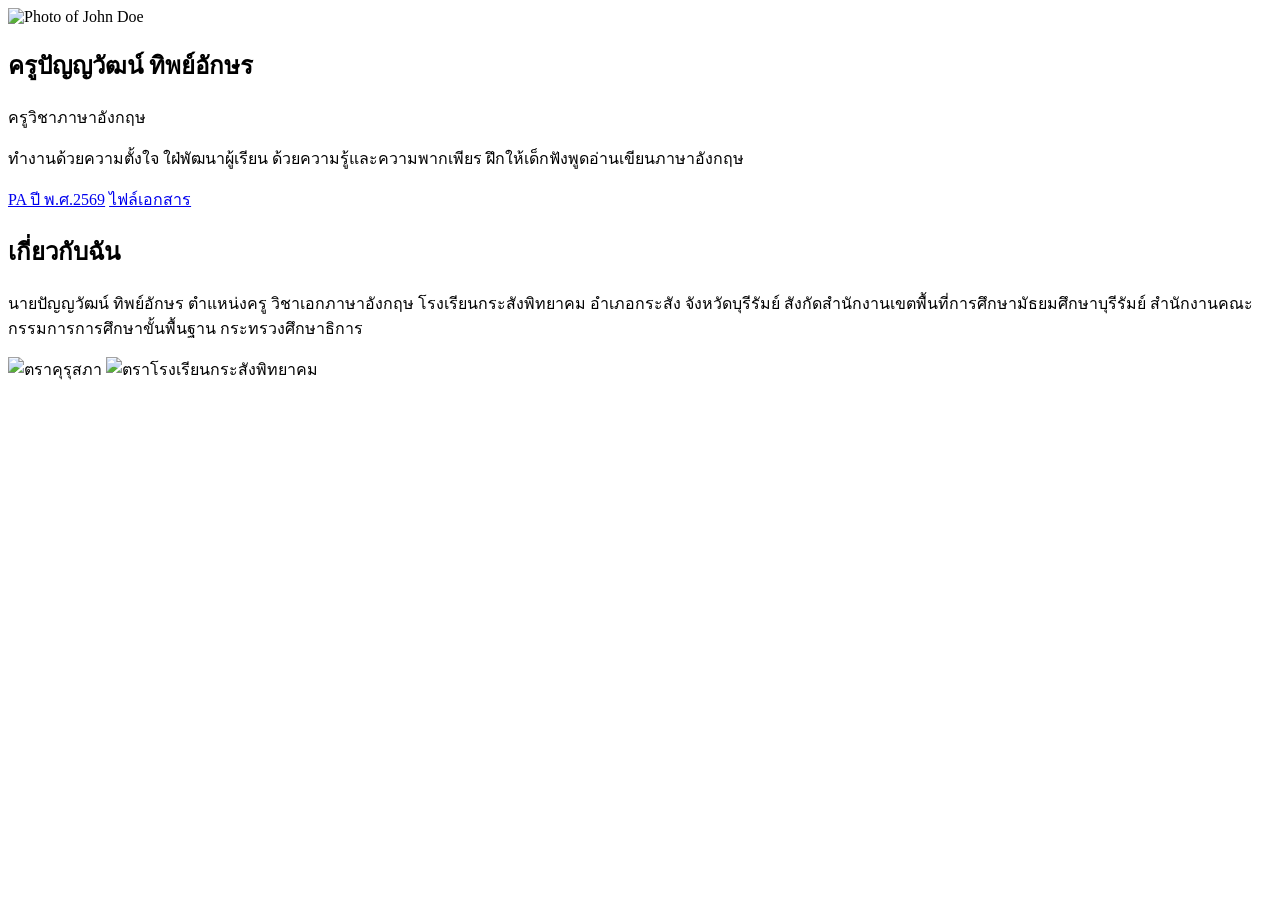
==== index.html @ c4132cde "Add files via upload" ====
<!DOCTYPE html>
<html lang="en">
<head>
<meta charset="UTF-8">
<meta name="viewport" content="width=device-width, initial-scale=1.0">
<title>Panyawat | Portfolio</title>
<link rel="preconnect" href="https://fonts.googleapis.com">
<link rel="preconnect" href="https://fonts.gstatic.com" crossorigin>
<link href="https://fonts.googleapis.com/css2?family=Sarabun:ital,wght@0,300;0,400;0,500;0,600;0,700;1,400&display=swap" rel="stylesheet">
<link rel="stylesheet" href="css/style.css">
</head>
<body data-page="index">
<header class="site-header" id="site-header"></header>

<main>
  <section class="hero container hero-with-photo">
    <img src="img/MyPhoto.jpg" alt="Photo of John Doe" class="hero-photo">
    <div class="hero-text">
      <h1>ครูปัญญวัฒน์ ทิพย์อักษร</h1>
      <p class="subtitle">ครูวิชาภาษาอังกฤษ</p>
      <p class="intro">
        ทำงานด้วยความตั้งใจ ใฝ่พัฒนาผู้เรียน ด้วยความรู้และความพากเพียร ฝึกให้เด็กฟังพูดอ่านเขียนภาษาอังกฤษ
      </p>
      <div class="hero-actions">
        <a href="pa.html" class="btn btn-primary">PA ปี พ.ศ.2569</a>
        <a href="documents.html" class="btn btn-secondary">ไฟล์เอกสาร</a>
      </div>
    </div>
  </section>

  <section class="container about-summary">
    <h2>เกี่ยวกับฉัน</h2>
    <p>
      นายปัญญวัฒน์ ทิพย์อักษร ตำแหน่งครู วิชาเอกภาษาอังกฤษ โรงเรียนกระสังพิทยาคม อำเภอกระสัง จังหวัดบุรีรัมย์
      สังกัดสำนักงานเขตพื้นที่การศึกษามัธยมศึกษาบุรีรัมย์ สำนักงานคณะกรรมการการศึกษาขั้นพื้นฐาน กระทรวงศึกษาธิการ
    </p>
    <div class="logo-row">
      <img src="img/ksp_logo.png" alt="ตราคุรุสภา" class="org-logo">
      <img src="img/spt_logo.webp" alt="ตราโรงเรียนกระสังพิทยาคม" class="org-logo">
    </div>
  </section>
</main>

<footer class="site-footer" id="site-footer"></footer>
<script src="js/layout.js"></script>
</body>
</html>
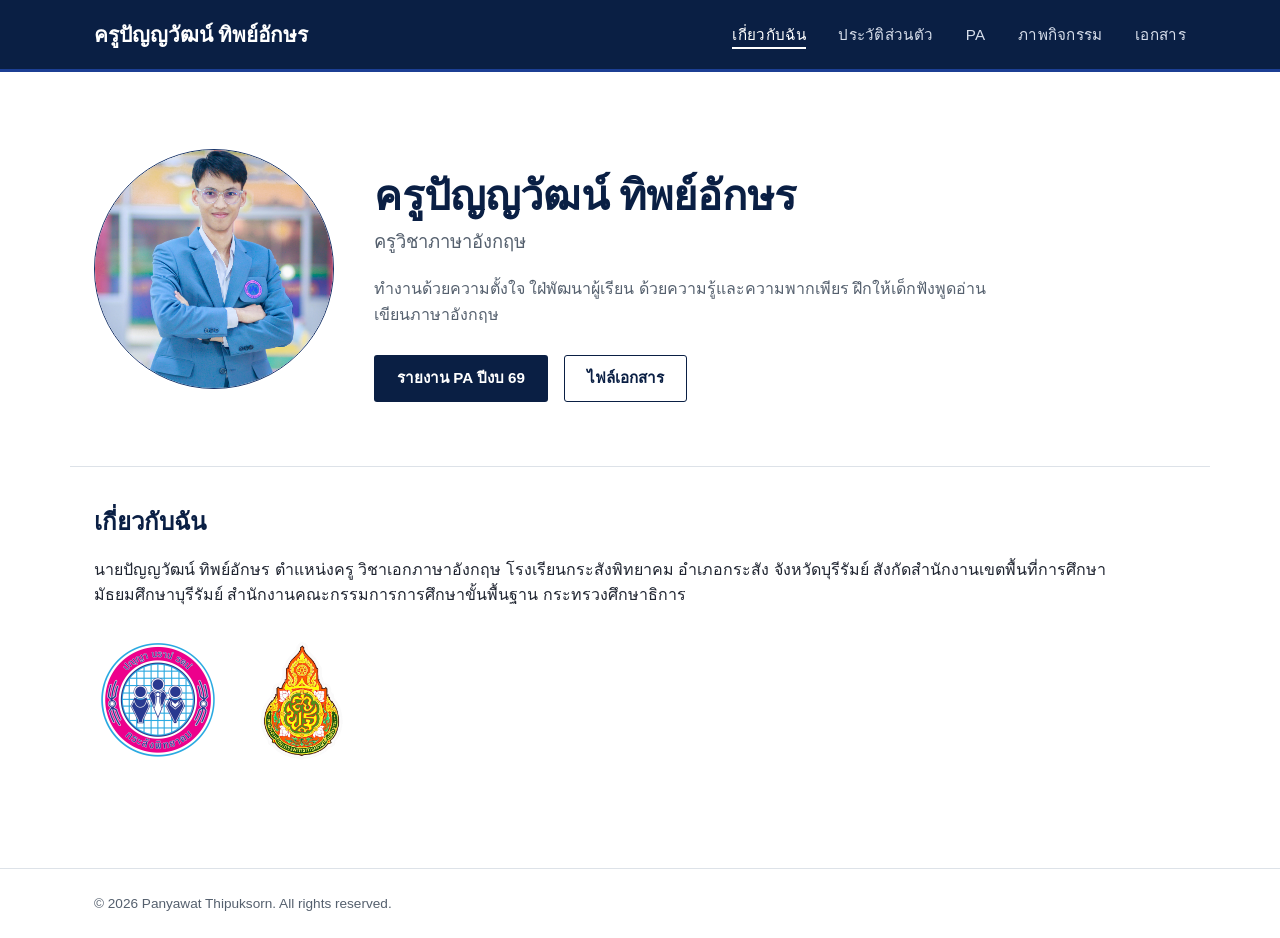
==== commit ca10fe9d: "Add files via upload" ====
--- a/index.html
+++ b/index.html
@@ -22,7 +22,7 @@
         ทำงานด้วยความตั้งใจ ใฝ่พัฒนาผู้เรียน ด้วยความรู้และความพากเพียร ฝึกให้เด็กฟังพูดอ่านเขียนภาษาอังกฤษ
       </p>
       <div class="hero-actions">
-        <a href="pa.html" class="btn btn-primary">PA ปี พ.ศ.2569</a>
+        <a href="pa.html" class="btn btn-primary">รายงาน PA ปีงบ 69</a>
         <a href="documents.html" class="btn btn-secondary">ไฟล์เอกสาร</a>
       </div>
     </div>
--- a/css/style.css
+++ b/css/style.css
@@ -0,0 +1,415 @@
+:root {
+  --color-primary: #0a1f44;
+  --color-primary-light: #163268;
+  --color-accent: #1c3f94;
+  --color-text: #1f2430;
+  --color-text-muted: #55606e;
+  --color-bg: #ffffff;
+  --color-bg-alt: #f4f6f9;
+  --color-border: #dde2e8;
+  --font-sans: "Sarabun", "Georgia", "Cambria", "Times New Roman", serif;
+  --font-ui: "Sarabun", "Helvetica Neue", Arial, sans-serif;
+  --max-width: 1140px;
+}
+
+* {
+  box-sizing: border-box;
+}
+
+body {
+  margin: 0;
+  font-family: var(--font-ui);
+  color: var(--color-text);
+  background: var(--color-bg);
+  line-height: 1.6;
+}
+
+h1, h2, h3 {
+  font-family: var(--font-sans);
+  color: var(--color-primary);
+  line-height: 1.25;
+}
+
+a {
+  color: var(--color-accent);
+  text-decoration: none;
+}
+
+a:hover {
+  text-decoration: underline;
+}
+
+.container {
+  max-width: var(--max-width);
+  margin: 0 auto;
+  padding: 0 24px;
+}
+
+/* Header */
+.site-header {
+  background: var(--color-primary);
+  border-bottom: 3px solid var(--color-accent);
+}
+
+.header-inner {
+  display: flex;
+  align-items: center;
+  justify-content: space-between;
+  padding-top: 18px;
+  padding-bottom: 18px;
+}
+
+.logo {
+  font-family: var(--font-sans);
+  font-size: 1.3rem;
+  font-weight: bold;
+  color: #ffffff;
+}
+
+.logo:hover {
+  text-decoration: none;
+  opacity: 0.9;
+}
+
+.main-nav a {
+  color: #d7deeb;
+  margin-left: 28px;
+  font-size: 0.95rem;
+  letter-spacing: 0.02em;
+  text-transform: uppercase;
+}
+
+.main-nav a:hover {
+  color: #ffffff;
+  text-decoration: none;
+}
+
+.main-nav a.active {
+  color: #ffffff;
+  border-bottom: 2px solid #ffffff;
+  padding-bottom: 4px;
+}
+
+/* Hero */
+.hero {
+  padding: 64px 24px 40px;
+  text-align: left;
+}
+
+.hero-with-photo {
+  display: flex;
+  align-items: center;
+  gap: 40px;
+}
+
+.hero-photo {
+  width: 240px;
+  height: 240px;
+  border-radius: 50%;
+  object-fit: cover;
+  object-position: center 30%;
+  border: 1px solid var(--color-primary-light);
+  flex-shrink: 0;
+}
+
+.hero-text {
+  flex: 1;
+}
+
+@media (max-width: 600px) {
+  .hero-with-photo {
+    flex-direction: column;
+    text-align: center;
+  }
+}
+
+.hero h1 {
+  font-size: 2.6rem;
+  margin-bottom: 4px;
+}
+
+.subtitle {
+  font-size: 1.15rem;
+  color: var(--color-text-muted);
+  margin-top: 0;
+  margin-bottom: 20px;
+}
+
+.intro {
+  max-width: 640px;
+  color: var(--color-text-muted);
+}
+
+.hero-actions {
+  margin-top: 28px;
+}
+
+.btn {
+  display: inline-block;
+  padding: 10px 22px;
+  border-radius: 3px;
+  font-family: var(--font-ui);
+  font-size: 0.95rem;
+  font-weight: 600;
+  border: 1px solid transparent;
+}
+
+.btn:hover {
+  text-decoration: none;
+}
+
+.btn-primary {
+  background: var(--color-primary);
+  color: #ffffff;
+}
+
+.btn-primary:hover {
+  background: var(--color-primary-light);
+}
+
+.btn-secondary {
+  background: transparent;
+  color: var(--color-primary);
+  border-color: var(--color-primary);
+  margin-left: 12px;
+}
+
+.btn-secondary:hover {
+  background: var(--color-bg-alt);
+}
+
+/* About summary */
+.about-summary {
+  padding: 20px 24px 64px;
+  border-top: 1px solid var(--color-border);
+  margin-top: 24px;
+}
+
+.logo-row {
+  display: flex;
+  align-items: center;
+  gap: 16px;
+  margin-top: 28px;
+}
+
+.org-logo {
+  height: 128px;
+  width: 128px;
+  object-fit: contain;
+}
+
+/* Resume page */
+.resume-page {
+  padding: 48px 24px 64px;
+}
+
+.resume-header {
+  display: flex;
+  align-items: center;
+  justify-content: space-between;
+  margin-bottom: 8px;
+}
+
+.resume-section {
+  margin-top: 36px;
+  padding-top: 24px;
+  border-top: 1px solid var(--color-border);
+}
+
+.resume-section h2 {
+  font-size: 1.3rem;
+  margin-bottom: 12px;
+}
+
+.resume-entry {
+  margin-bottom: 22px;
+}
+
+.entry-header {
+  display: flex;
+  justify-content: space-between;
+  align-items: baseline;
+  flex-wrap: wrap;
+}
+
+.entry-header h3 {
+  margin: 0;
+  font-size: 1.05rem;
+}
+
+.entry-date {
+  color: var(--color-text-muted);
+  font-size: 0.9rem;
+}
+
+.entry-subtitle {
+  margin: 2px 0 8px;
+  font-style: italic;
+  color: var(--color-text-muted);
+}
+
+.resume-entry ul {
+  margin: 0;
+  padding-left: 20px;
+}
+
+.pa-table-wrap {
+  margin-top: 16px;
+  overflow-x: auto;
+}
+
+.pa-table {
+  width: 100%;
+  min-width: 900px;
+  border-collapse: collapse;
+  font-size: 0.9rem;
+}
+
+.pa-table th,
+.pa-table td {
+  border: 1px solid var(--color-border);
+  padding: 10px 12px;
+  text-align: left;
+  vertical-align: top;
+}
+
+.pa-table th {
+  background: var(--color-surface, #f5f5f5);
+  font-weight: 600;
+  text-align: center;
+}
+
+.skills-list {
+  list-style: none;
+  display: flex;
+  flex-wrap: wrap;
+  gap: 10px;
+  padding: 0;
+  margin: 0;
+}
+
+.skills-list li {
+  background: var(--color-bg-alt);
+  border: 1px solid var(--color-border);
+  padding: 6px 14px;
+  border-radius: 3px;
+  font-size: 0.9rem;
+}
+
+/* Projects page */
+.page-intro {
+  color: var(--color-text-muted);
+  margin-top: 0;
+}
+
+.project-grid {
+  display: grid;
+  grid-template-columns: repeat(auto-fit, minmax(260px, 1fr));
+  gap: 24px;
+  margin: 32px 0 64px;
+}
+
+.project-card {
+  border: 1px solid var(--color-border);
+  border-radius: 4px;
+  padding: 22px;
+  background: var(--color-bg-alt);
+}
+
+.project-card h3 {
+  margin-top: 0;
+  font-size: 1.1rem;
+}
+
+.project-tags {
+  display: flex;
+  flex-wrap: wrap;
+  gap: 8px;
+  margin: 14px 0;
+}
+
+.project-tags span {
+  font-size: 0.78rem;
+  color: var(--color-primary);
+  background: #ffffff;
+  border: 1px solid var(--color-border);
+  padding: 3px 9px;
+  border-radius: 3px;
+}
+
+.project-links a {
+  margin-right: 16px;
+  font-size: 0.9rem;
+  font-weight: 600;
+}
+
+/* Gallery */
+.gallery-grid {
+  display: grid;
+  grid-template-columns: repeat(auto-fill, minmax(220px, 1fr));
+  gap: 20px;
+  margin: 32px 0 64px;
+}
+
+.gallery-item {
+  margin: 0;
+  border: 1px solid var(--color-border);
+  border-radius: 4px;
+  overflow: hidden;
+  background: var(--color-bg-alt);
+}
+
+.gallery-item img {
+  display: block;
+  width: 100%;
+  height: 220px;
+  object-fit: cover;
+}
+
+/* Documents */
+.document-list {
+  list-style: none;
+  margin: 32px 0 64px;
+  padding: 0;
+  border-top: 1px solid var(--color-border);
+}
+
+.document-item {
+  display: flex;
+  align-items: center;
+  justify-content: space-between;
+  padding: 16px 4px;
+  border-bottom: 1px solid var(--color-border);
+}
+
+.document-name {
+  font-size: 1rem;
+}
+
+/* Footer */
+.site-footer {
+  border-top: 1px solid var(--color-border);
+  padding: 24px 0;
+  margin-top: 40px;
+}
+
+.site-footer p {
+  color: var(--color-text-muted);
+  font-size: 0.85rem;
+  margin: 0;
+}
+
+@media (max-width: 600px) {
+  .header-inner {
+    flex-direction: column;
+    gap: 12px;
+  }
+  .main-nav a {
+    margin: 0 12px;
+  }
+  .resume-header {
+    flex-direction: column;
+    align-items: flex-start;
+    gap: 12px;
+  }
+}
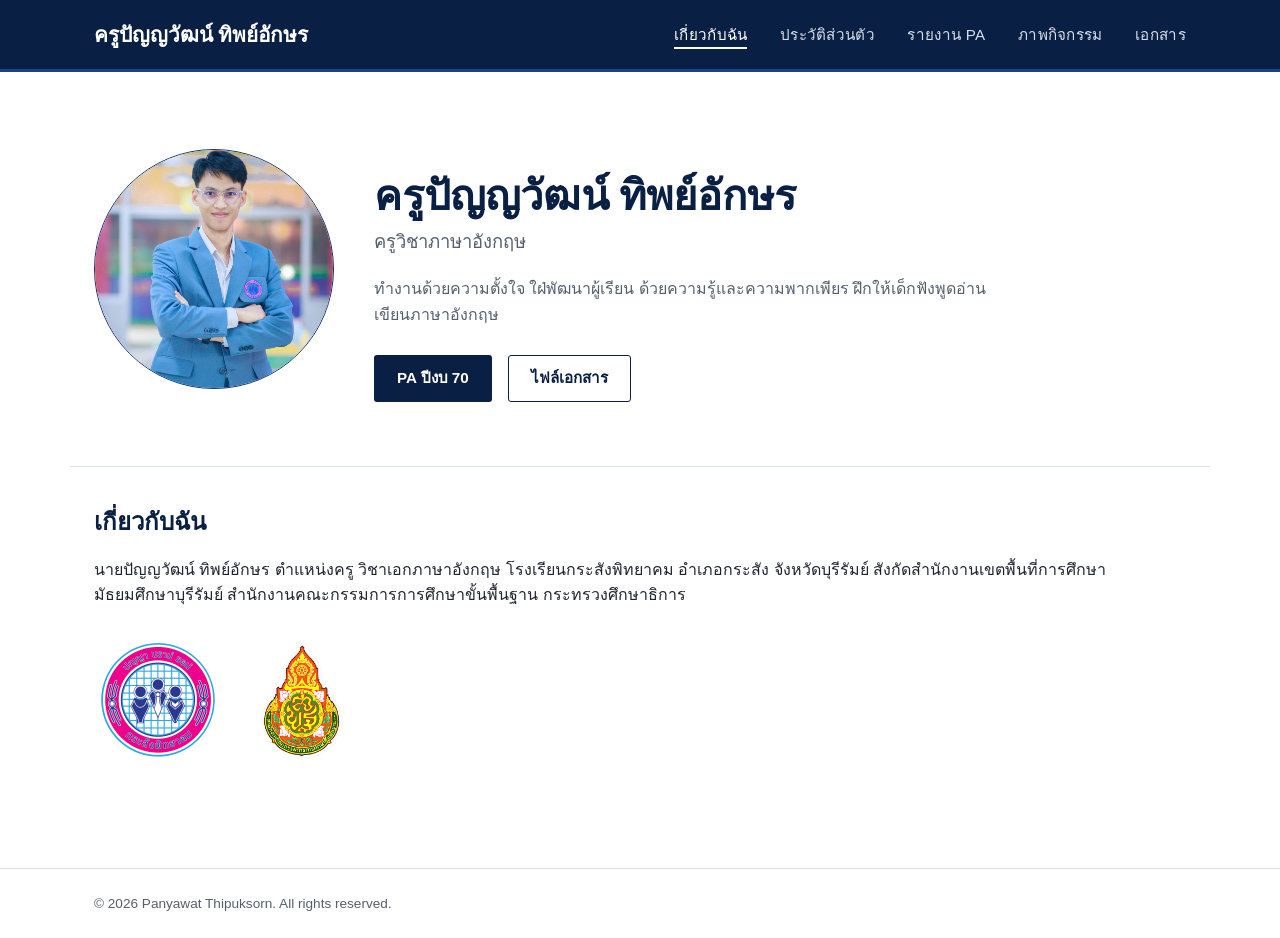
==== commit 7e6a1a48: "Update index.html" ====
--- a/index.html
+++ b/index.html
@@ -22,7 +22,7 @@
         ทำงานด้วยความตั้งใจ ใฝ่พัฒนาผู้เรียน ด้วยความรู้และความพากเพียร ฝึกให้เด็กฟังพูดอ่านเขียนภาษาอังกฤษ
       </p>
       <div class="hero-actions">
-        <a href="pa.html" class="btn btn-primary">รายงาน PA ปีงบ 69</a>
+        <a href="pa.html" class="btn btn-primary">PA ปีงบ 70</a>
         <a href="documents.html" class="btn btn-secondary">ไฟล์เอกสาร</a>
       </div>
     </div>
--- a/css/style.css
+++ b/css/style.css
@@ -344,6 +344,14 @@
 }
 
 /* Gallery */
+.gallery-category-title {
+  margin: 40px 0 16px;
+}
+
+.gallery-category:first-child .gallery-category-title {
+  margin-top: 0;
+}
+
 .gallery-grid {
   display: grid;
   grid-template-columns: repeat(auto-fill, minmax(220px, 1fr));
@@ -364,6 +372,7 @@
   width: 100%;
   height: 220px;
   object-fit: cover;
+  object-position: top;
 }
 
 /* Documents */
